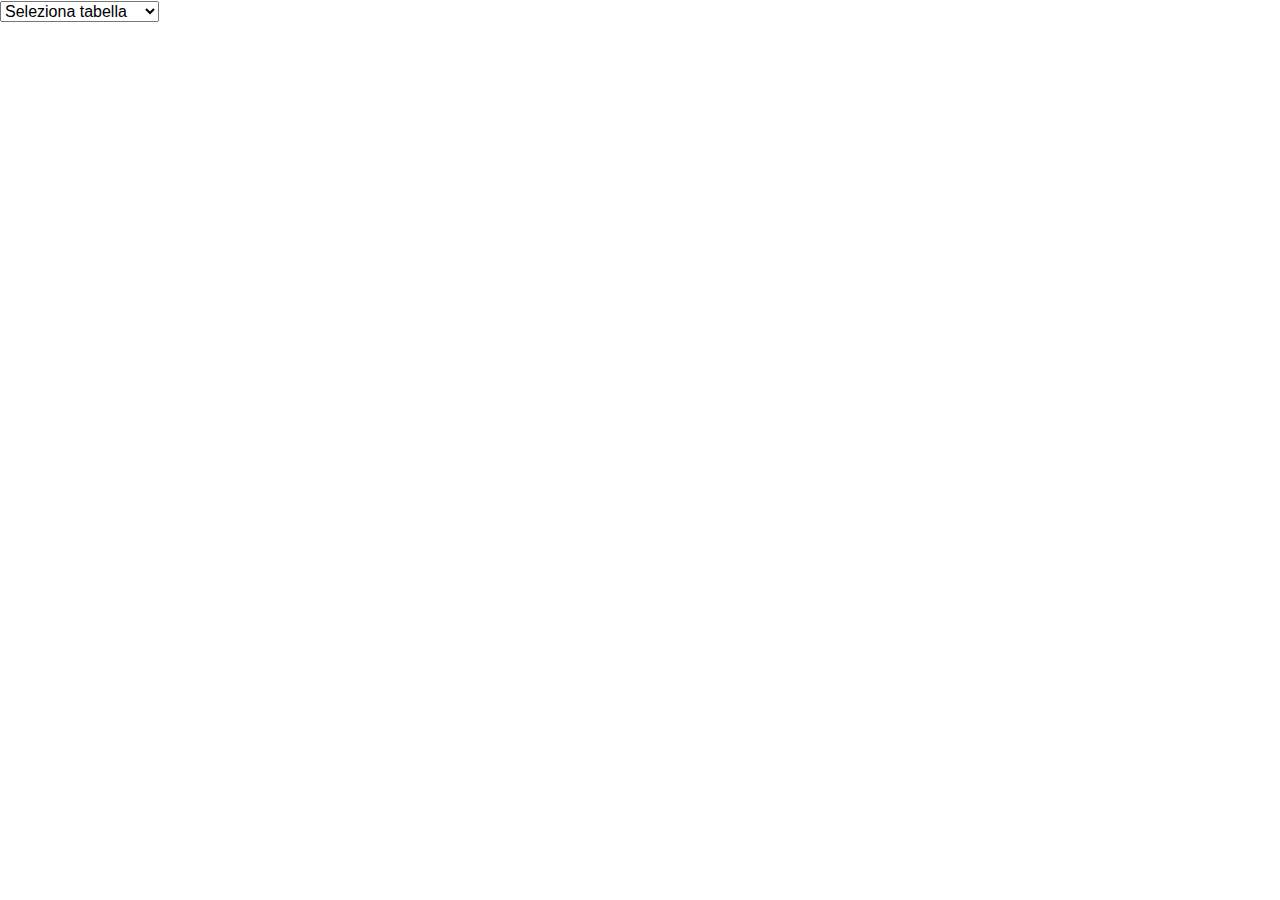
==== index.html @ f60d665a "Client" ====
<!DOCTYPE html>
<html>
	<head>
		<title>Home</title>
		 <script src="js.js"></script> 
		 <link rel="stylesheet" type="text/css" href="style.css">
		 <link rel="stylesheet" href="https://maxcdn.bootstrapcdn.com/bootstrap/4.0.0/css/bootstrap.min.css" integrity="sha384-Gn5384xqQ1aoWXA+058RXPxPg6fy4IWvTNh0E263XmFcJlSAwiGgFAW/dAiS6JXm" crossorigin="anonymous">
	</head>
	<body>
		<select id="scelta_tabella" onchange="scelta_tabella()">
			Seleziona la tabella da visualizzare:
			<option value="default">Seleziona tabella</option>
			<option value="students">Studenti</option>
			<option value="classes">Classi</option>
			<option value="student_class">Studenti per classe</option>
		</select>
		<div id="tabella"></div>
	</body>
</html>
---- style.css ----
#tabella 
{
	width:60%;
	margin-top: 15px;
	margin-left: 25%;
}
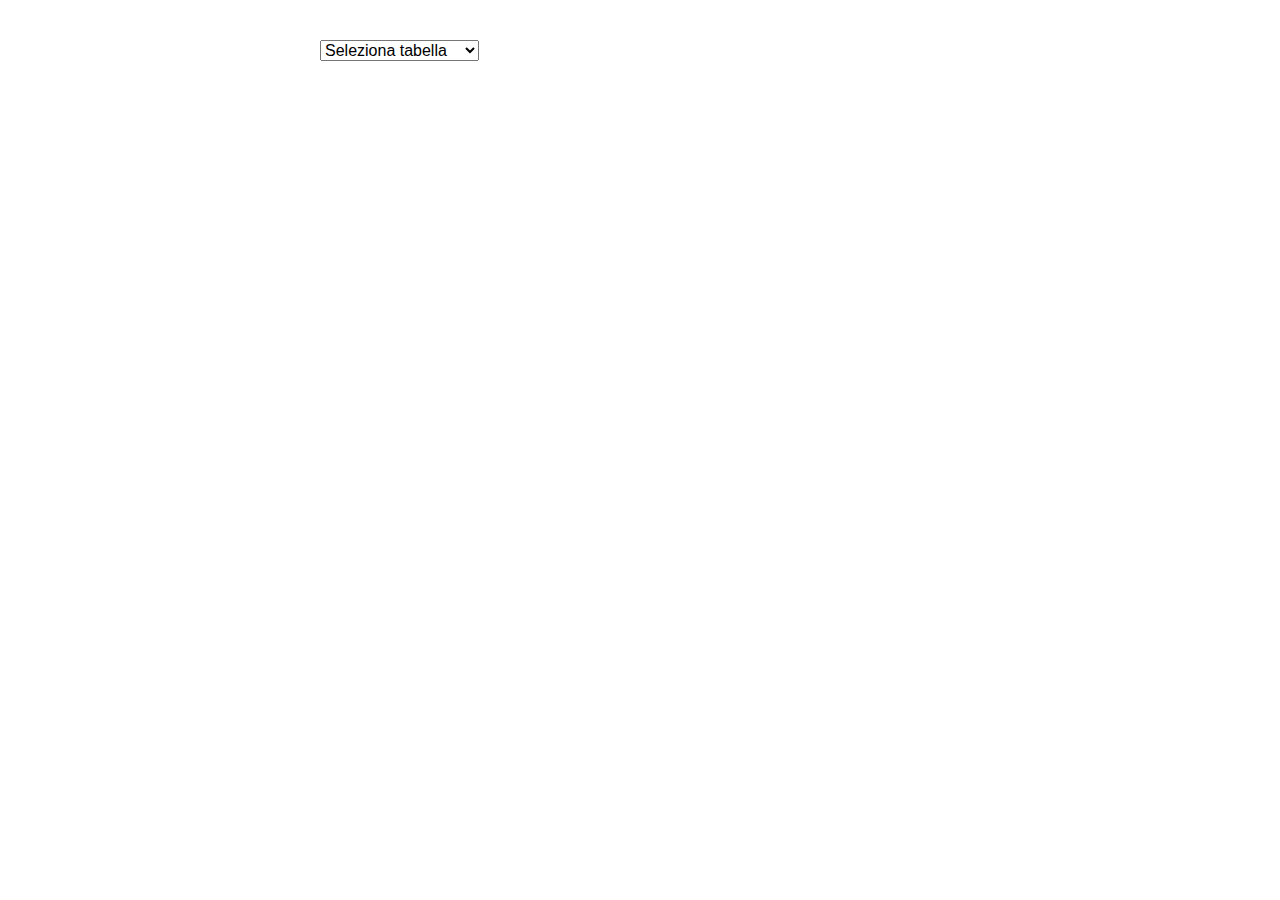
==== commit 1b71af48: "Client" ====
--- a/index.html
+++ b/index.html
@@ -13,7 +13,8 @@
 			<option value="students">Studenti</option>
 			<option value="classes">Classi</option>
 			<option value="student_class">Studenti per classe</option>
-		</select>
-		<div id="tabella"></div>
+		</select> <br>
+		<button id="aggiungi" onclick="post()" class="btn btn-success" hidden=true><img src="./resources/add.svg">  Aggiungi</button>
+		<div id="div_tabella" class="table-responsive"></div>
 	</body>
 </html>--- a/style.css
+++ b/style.css
@@ -1,6 +1,19 @@
-#tabella 
+#div_tabella 
 {
 	width:60%;
 	margin-top: 15px;
 	margin-left: 25%;
 }
+
+
+#scelta_tabella
+{
+	margin-top: 40px;
+	margin-left: 25%;
+}
+
+#aggiungi
+{
+	margin-top: 50px;
+	margin-left: 25%;
+}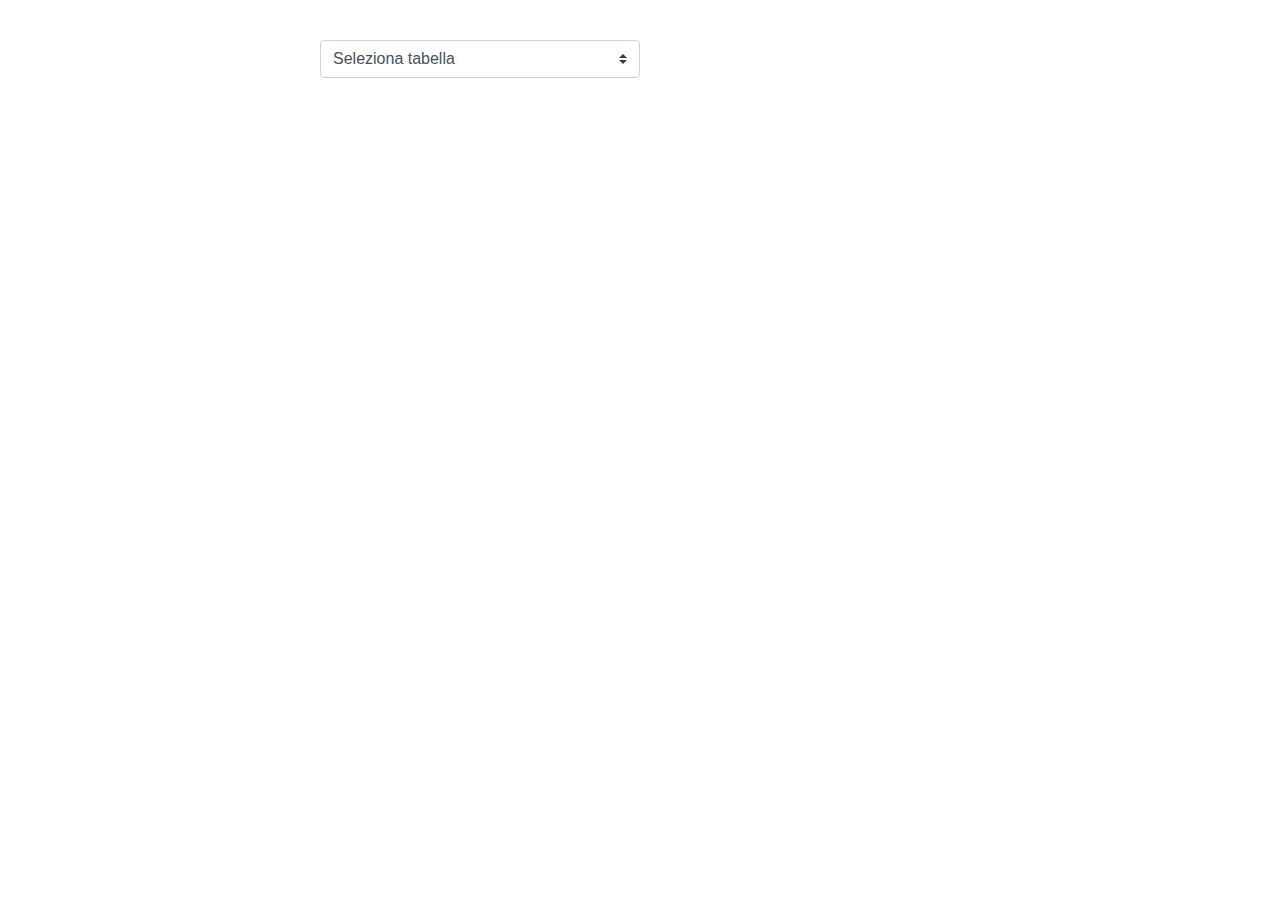
==== commit 5dfb3b78: "Client" ====
--- a/index.html
+++ b/index.html
@@ -7,14 +7,15 @@
 		 <link rel="stylesheet" href="https://maxcdn.bootstrapcdn.com/bootstrap/4.0.0/css/bootstrap.min.css" integrity="sha384-Gn5384xqQ1aoWXA+058RXPxPg6fy4IWvTNh0E263XmFcJlSAwiGgFAW/dAiS6JXm" crossorigin="anonymous">
 	</head>
 	<body>
-		<select id="scelta_tabella" onchange="scelta_tabella()">
+		<select id="scelta_tabella" class="custom-select w-25" onchange="scelta_tabella()">
 			Seleziona la tabella da visualizzare:
 			<option value="default">Seleziona tabella</option>
 			<option value="students">Studenti</option>
 			<option value="classes">Classi</option>
 			<option value="student_class">Studenti per classe</option>
 		</select> <br>
-		<button id="aggiungi" onclick="post()" class="btn btn-success" hidden=true><img src="./resources/add.svg">  Aggiungi</button>
+		<button id="aggiungi" onclick="mostra_post()" class="btn btn-success" hidden=true><img src="./resources/add.svg">  Aggiungi</button>
+		<div id="form_post"></div>
 		<div id="div_tabella" class="table-responsive"></div>
 	</body>
 </html>--- a/style.css
+++ b/style.css
@@ -1,10 +1,9 @@
-#div_tabella 
+#div_tabella
 {
-	width:60%;
 	margin-top: 15px;
 	margin-left: 25%;
+	width:60%;
 }
-
 
 #scelta_tabella
 {
@@ -16,4 +15,10 @@
 {
 	margin-top: 50px;
 	margin-left: 25%;
+}
+
+#form_post
+{
+	margin-top: 15px;
+	margin-left: 25%;
 }